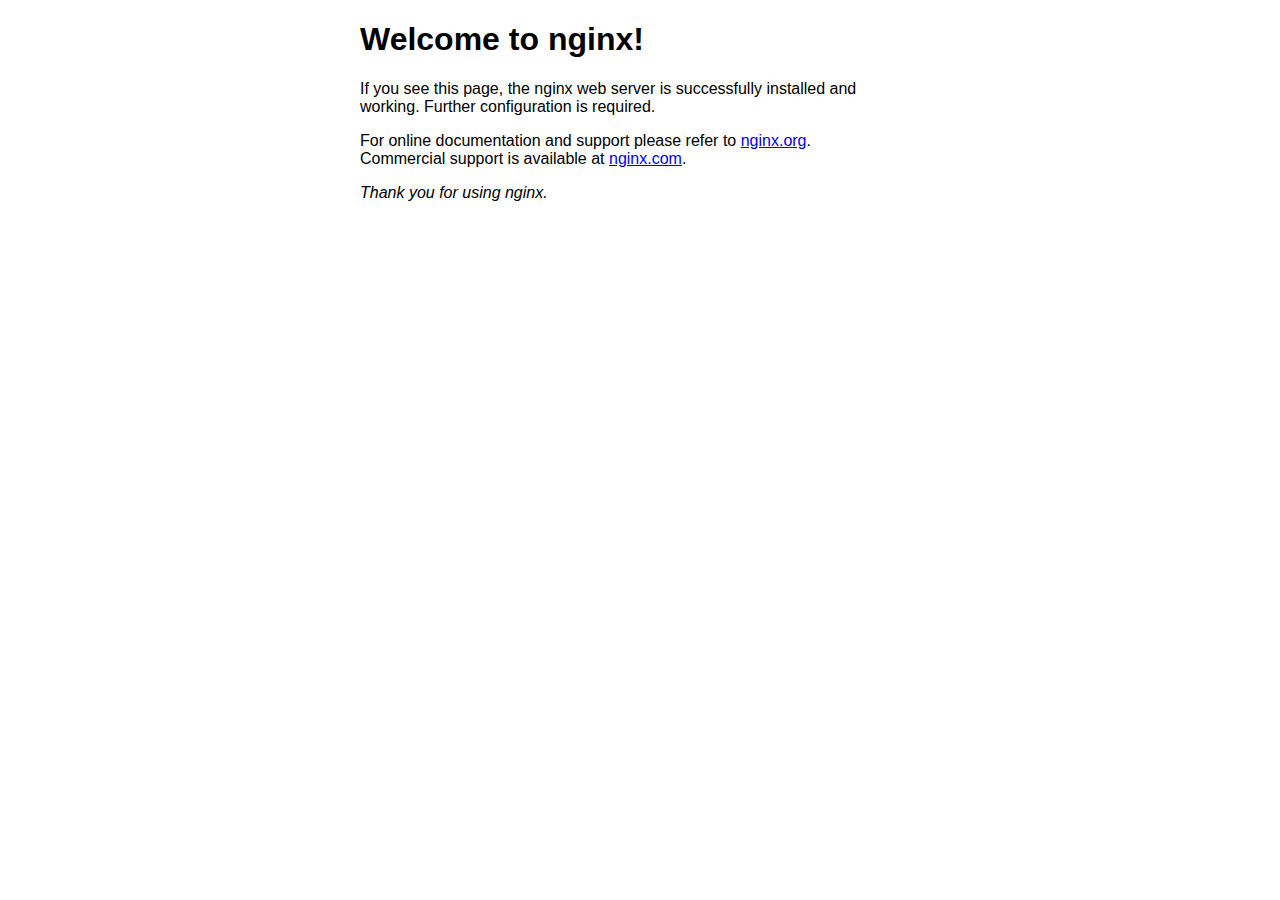
==== html/index.html @ 5e4b48dd "build(root): add default nginx configs" ====
<!DOCTYPE html>
<html>
<head>
<title>Welcome to nginx!</title>
<style>
    body {
        width: 35em;
        margin: 0 auto;
        font-family: Tahoma, Verdana, Arial, sans-serif;
    }
</style>
</head>
<body>
<h1>Welcome to nginx!</h1>
<p>If you see this page, the nginx web server is successfully installed and
working. Further configuration is required.</p>

<p>For online documentation and support please refer to
<a href="http://nginx.org/">nginx.org</a>.<br/>
Commercial support is available at
<a href="http://nginx.com/">nginx.com</a>.</p>

<p><em>Thank you for using nginx.</em></p>
</body>
</html>
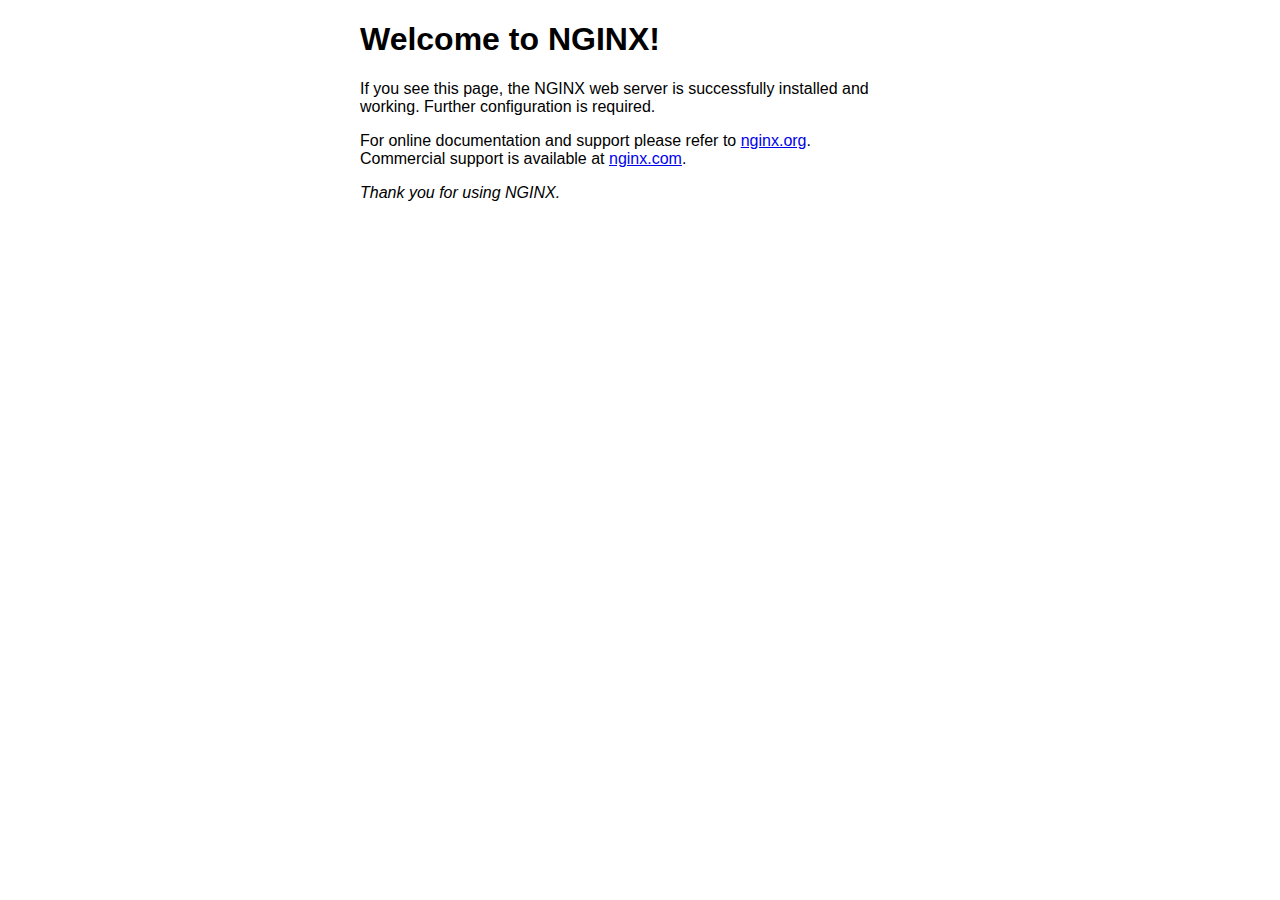
==== commit caa5dec7: "style(root): reformat something" ====
--- a/html/index.html
+++ b/html/index.html
@@ -1,25 +1,29 @@
 <!DOCTYPE html>
 <html>
-<head>
-<title>Welcome to nginx!</title>
-<style>
-    body {
+  <head>
+    <title>Welcome to NGINX!</title>
+    <style>
+      body {
         width: 35em;
         margin: 0 auto;
         font-family: Tahoma, Verdana, Arial, sans-serif;
-    }
-</style>
-</head>
-<body>
-<h1>Welcome to nginx!</h1>
-<p>If you see this page, the nginx web server is successfully installed and
-working. Further configuration is required.</p>
+      }
+    </style>
+  </head>
+  <body>
+    <h1>Welcome to NGINX!</h1>
+    <p>
+      If you see this page, the NGINX web server is successfully installed and
+      working. Further configuration is required.
+    </p>
 
-<p>For online documentation and support please refer to
-<a href="http://nginx.org/">nginx.org</a>.<br/>
-Commercial support is available at
-<a href="http://nginx.com/">nginx.com</a>.</p>
+    <p>
+      For online documentation and support please refer to
+      <a href="http://nginx.org/">nginx.org</a>.<br />
+      Commercial support is available at
+      <a href="http://nginx.com/">nginx.com</a>.
+    </p>
 
-<p><em>Thank you for using nginx.</em></p>
-</body>
+    <p><em>Thank you for using NGINX.</em></p>
+  </body>
 </html>
